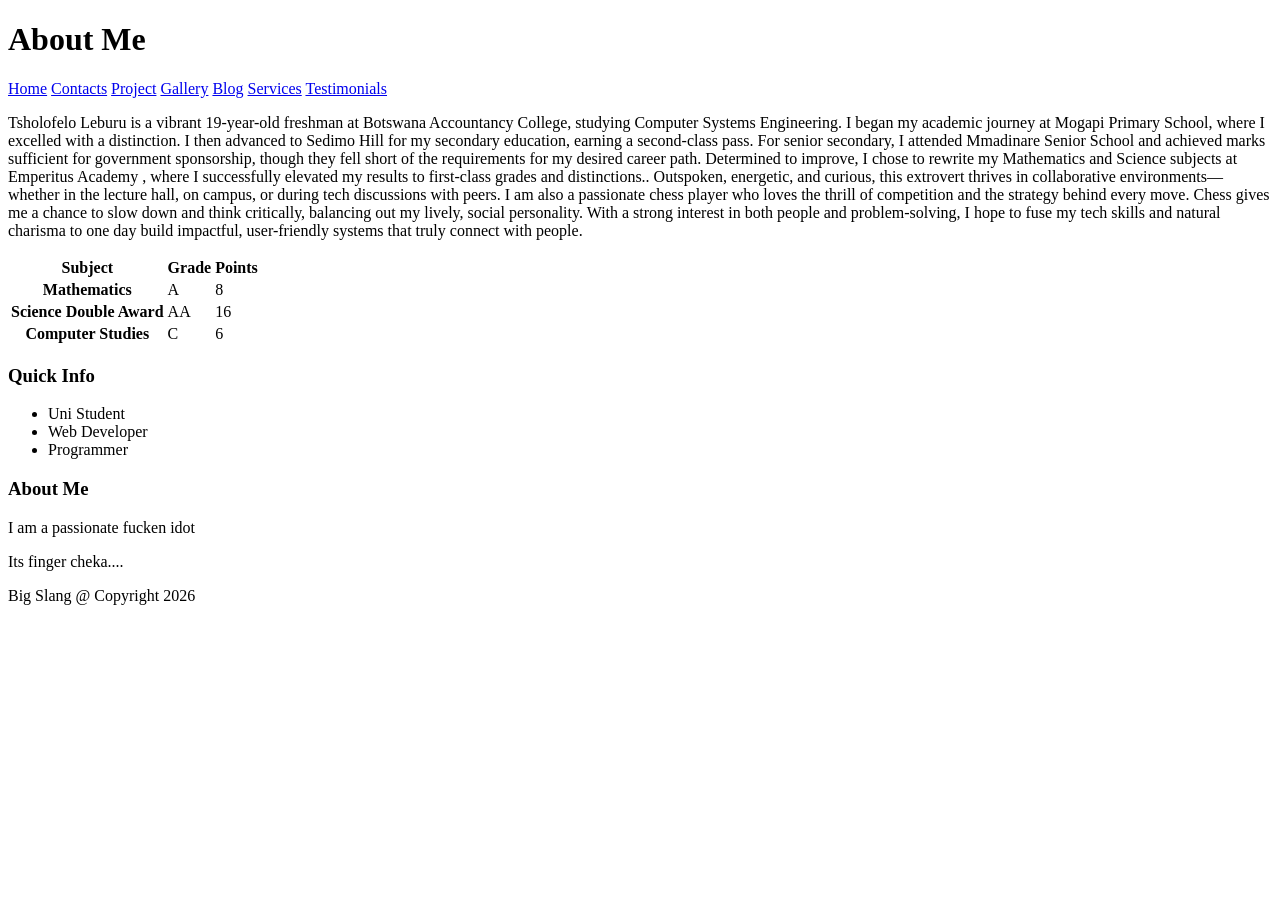
==== about.html @ eb346c20 "Update about.html" ====
<!DOCTYPE html>
<html lang="en">
    <head>
        <meta charset ="UTF-8">
        <meta name="viewport" content="width=device-width,initial-scale=1.0">
        <link rel="stlyesheet" href="stylesheet.css">
        <title>About</title>
        <link rel="icon" type="image/x-icon" href="about icon.jpeg">
    </head>
     <header>

        <h1>About Me</h1>

     </header>
     <nav>
        <a href="index.html">Home</a>
        <a href="Contacts.html">Contacts</a>
        <a href="Project.html">Project</a>
        <a href="Gallery.html">Gallery</a>
        <a href="Blog.html">Blog</a>
        <a href="Services.html">Services</a>
        <a href="Testimonials.html">Testimonials</a>
    </nav>
    <main>
        <section>
            <p> Tsholofelo Leburu is a vibrant 19-year-old freshman at Botswana Accountancy College,
                 studying Computer Systems Engineering. I began my academic journey at Mogapi Primary 
                 School, where I excelled with a distinction. I then advanced to Sedimo Hill for my 
                 secondary education, earning a second-class pass. For senior secondary, I attended 
                 Mmadinare Senior School and achieved marks sufficient for government sponsorship, 
                 though they fell short of the requirements for my desired career path. Determined 
                 to improve, I chose to rewrite my Mathematics and Science subjects at Emperitus Academy
                 , where I successfully elevated my results to first-class grades and distinctions.. 
                 Outspoken, energetic, and curious, this extrovert thrives in collaborative environments—
                 whether in the lecture hall, on campus, or during tech discussions with peers.  I am also
                 a passionate chess player who loves the thrill of competition and the strategy behind 
                 every move. Chess gives me a chance to slow down and think critically, balancing out my 
                 lively, social personality.  With a strong interest in both people and problem-solving, 
                 I hope to fuse my tech skills and natural charisma to one day build impactful, user-friendly
                 systems that truly connect with people.
            </p>
            <table>
                
                <tr>
                    <th>Subject</th>
                    <th>Grade</th>
                    <th>Points</th>
                </tr>
                <tr>
                    <th>Mathematics</th>
                    <td>A</td>
                    <td>8</td>
                </tr>
                <tr>
                    <th>Science Double Award</th>
                    <td>AA</td>
                    <td>16</td>
                </tr>
                <tr>
                    <th>Computer Studies</th>
                    <td>C</td>
                    <td>6</td>
                </tr>
              </table>
        </section>
    </main>
    <section class="two-column-layout">
        <div class="sidebar">
            <h3>Quick Info</h3>
            <ul>
                <li>Uni Student</li>
                <li>Web Developer</li>
                <li>Programmer</li>
            </ul>
         </div>
         <div class="content-area">
            <h3>About Me</h3>
            <p>I am a passionate fucken idot</p>
            <p>Its finger cheka....</p>
         </div>
    </section>
    <footer>

        <p>Big Slang @ Copyright 2026</p>

    </footer>


</html>
---- stylesheet.css ----
w3h1 {
    color: rgb(209, 18, 18);
    text-align: center;
    text-decoration: solid;
}
nav {
     background-color: #444;
     display: flex;
     justify-content:center;
     gap:25px;
     padding:20px;
    flex-wrap:wrap;
}
.project-cointainer{
    display:flex;
    gap:20px;
    flex-wrap:wrap;
    margin-top:20px;
}
.project-cards{
    background-color:#f9f9f9;
    border:1px solid #ddd;
    border-radius:8px;
    padding:15px;
    width:250px;
    flex-grow:1;
    box-shadow:0px 2px 5px rgba(0,0,0,0.1);
}
.project-card h3{
    margin-top:0px;
    color:#222;
}
.two-column-layout{
    display:flex;
    gap:20px;
    margin-top:20px;
}
.sidebar {
    background-color:#eee;
    padding:15px;
    border-radius:8px;
    width:30%;
}
.content-area{
    width:70%;
}
.gallery-container{
    display:flex;
    gap:15px;
    flex-wrap:wrap;
    justify-content:center;
}

.gallery-container img{
    width:200px;
    height:150px;
    object-fit:cover;
}

table {
  font-family: arial, sans-serif;
  border-collapse: collapse;
  width: 100%;
  overflow-x:auto;
}

table td {
  border: 1px solid ;
  text-align: left;
  padding: 8px;
}

table th {
    border:1px solid ;
    text-align: left ;
    padding: 8px
}

table tr:nth-child(even) {
  background-color:solid black;
}

body {
    font-family: Arial, Helvetica, sans-serif;
    margin: 20px;
    font-style: normal;
}

footer {
    margin-top: 30px;
    font-size: 10px;
    font-family: Verdana, Geneva, Tahoma, sans-serif;
    font-style: italic;

}
@media(max-width:768px){
    main{
        width:95%;
    }
    .two-column-layout{
        flex-direction:column;
    }
    .sidebar,.content-area{
        width:100%;
    }
    .project-card{
        with:100%;
    }
    nav{
        flex-direction:column;
        align-items:center;
    }
}
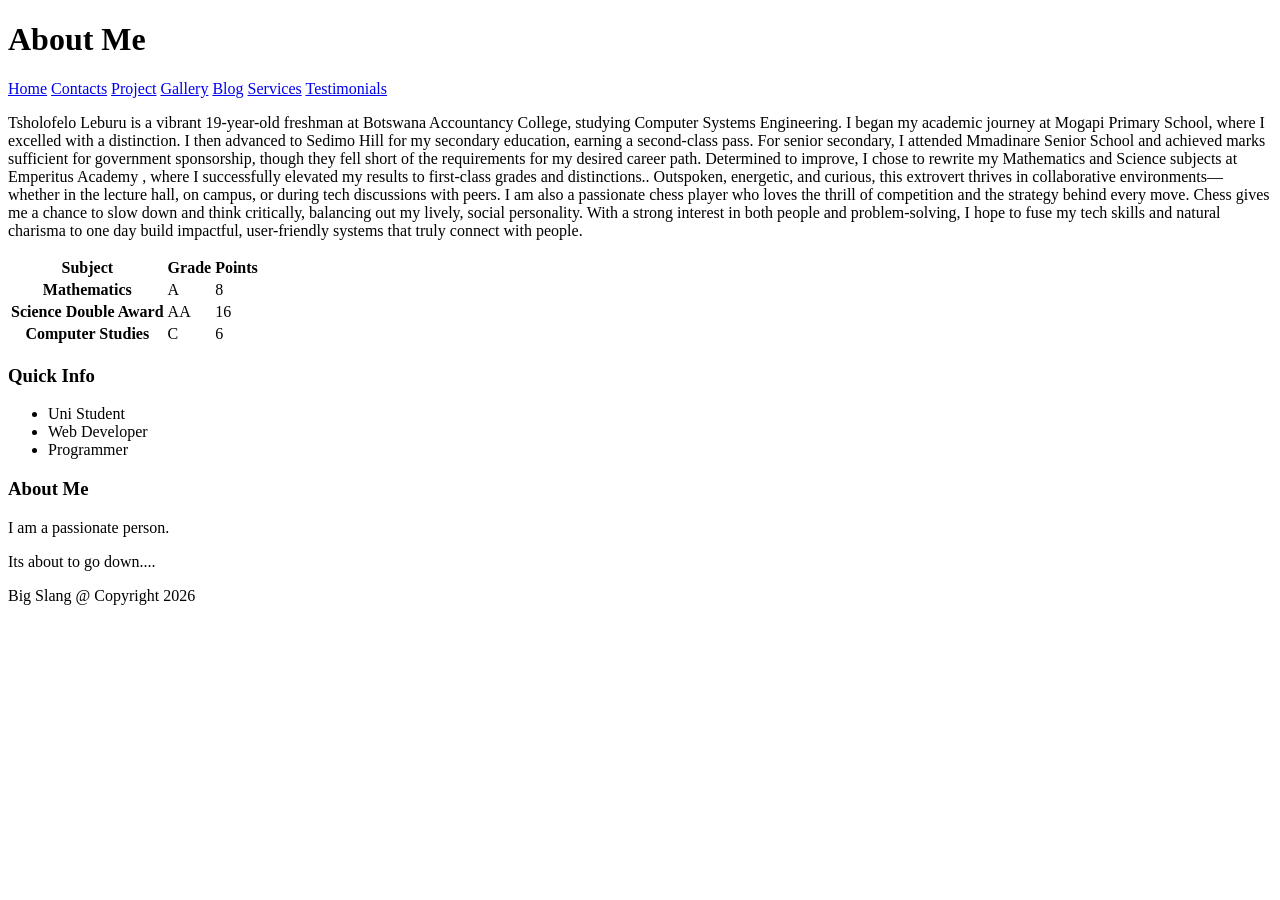
==== commit 831d794c: "Update about.html" ====
--- a/about.html
+++ b/about.html
@@ -3,8 +3,8 @@
     <head>
         <meta charset ="UTF-8">
         <meta name="viewport" content="width=device-width,initial-scale=1.0">
+        <title>About</title>
         <link rel="stlyesheet" href="stylesheet.css">
-        <title>About</title>
         <link rel="icon" type="image/x-icon" href="about icon.jpeg">
     </head>
      <header>
@@ -18,6 +18,7 @@
         <a href="Project.html">Project</a>
         <a href="Gallery.html">Gallery</a>
         <a href="Blog.html">Blog</a>
+        <link rel="stlyesheet" href="stylesheet.css">
         <a href="Services.html">Services</a>
         <a href="Testimonials.html">Testimonials</a>
     </nav>
@@ -40,7 +41,6 @@
                  systems that truly connect with people.
             </p>
             <table>
-                
                 <tr>
                     <th>Subject</th>
                     <th>Grade</th>
@@ -60,8 +60,8 @@
                     <th>Computer Studies</th>
                     <td>C</td>
                     <td>6</td>
-                </tr>
-              </table>
+                </tr>  
+            </table>
         </section>
     </main>
     <section class="two-column-layout">
@@ -75,8 +75,8 @@
          </div>
          <div class="content-area">
             <h3>About Me</h3>
-            <p>I am a passionate fucken idot</p>
-            <p>Its finger cheka....</p>
+            <p>I am a passionate person.</p>
+            <p>Its about to go down....</p>
          </div>
     </section>
     <footer>
@@ -92,3 +92,7 @@
 
 
 
+
+
+
+
--- a/stylesheet.css
+++ b/stylesheet.css
@@ -1,15 +1,22 @@
-w3h1 {
+h1 {
     color: rgb(209, 18, 18);
     text-align: center;
-    text-decoration: solid;
+    text-decoration: none;
 }
 nav {
-     background-color: #444;
+     background-color: #d3d3d3;
      display: flex;
      justify-content:center;
      gap:25px;
      padding:20px;
     flex-wrap:wrap;
+}
+nav a {
+    color:white;
+    text-decoration:none;
+}
+nav a:hover{
+    color: #333;
 }
 .project-cointainer{
     display:flex;
@@ -31,21 +38,23 @@
     color:#222;
 }
 .two-column-layout{
-    display:flex;
-    gap:20px;
+    overflow:hidden;
     margin-top:20px;
 }
 .sidebar {
     background-color:#eee;
     padding:15px;
     border-radius:8px;
-    width:30%;
+    width:25%;
+    float:right;
+    margin:0 0 15px 20px;
+    border:1px solid #ccc;
 }
 .content-area{
     width:70%;
 }
 .gallery-container{
-    display:flex;
+    overflow:hidden;
     gap:15px;
     flex-wrap:wrap;
     justify-content:center;
@@ -62,22 +71,23 @@
   border-collapse: collapse;
   width: 100%;
   overflow-x:auto;
+  border:1px solid #444;  
 }
 
 table td {
-  border: 1px solid ;
+  border: 1px solid #444 ;
   text-align: left;
   padding: 8px;
 }
 
 table th {
-    border:1px solid ;
+    border:1px solid #444 ;
     text-align: left ;
-    padding: 8px
+    padding: 8px;
 }
 
 table tr:nth-child(even) {
-  background-color:solid black;
+  background-color:#f2f2f2;
 }
 
 body {
@@ -104,7 +114,7 @@
         width:100%;
     }
     .project-card{
-        with:100%;
+        with: 100%;
     }
     nav{
         flex-direction:column;
@@ -118,3 +128,8 @@
 
 
 
+
+
+
+
+
--- a/stylesheet.css
+++ b/stylesheet.css
@@ -1,15 +1,22 @@
-w3h1 {
+h1 {
     color: rgb(209, 18, 18);
     text-align: center;
-    text-decoration: solid;
+    text-decoration: none;
 }
 nav {
-     background-color: #444;
+     background-color: #d3d3d3;
      display: flex;
      justify-content:center;
      gap:25px;
      padding:20px;
     flex-wrap:wrap;
+}
+nav a {
+    color:white;
+    text-decoration:none;
+}
+nav a:hover{
+    color: #333;
 }
 .project-cointainer{
     display:flex;
@@ -31,21 +38,23 @@
     color:#222;
 }
 .two-column-layout{
-    display:flex;
-    gap:20px;
+    overflow:hidden;
     margin-top:20px;
 }
 .sidebar {
     background-color:#eee;
     padding:15px;
     border-radius:8px;
-    width:30%;
+    width:25%;
+    float:right;
+    margin:0 0 15px 20px;
+    border:1px solid #ccc;
 }
 .content-area{
     width:70%;
 }
 .gallery-container{
-    display:flex;
+    overflow:hidden;
     gap:15px;
     flex-wrap:wrap;
     justify-content:center;
@@ -62,22 +71,23 @@
   border-collapse: collapse;
   width: 100%;
   overflow-x:auto;
+  border:1px solid #444;  
 }
 
 table td {
-  border: 1px solid ;
+  border: 1px solid #444 ;
   text-align: left;
   padding: 8px;
 }
 
 table th {
-    border:1px solid ;
+    border:1px solid #444 ;
     text-align: left ;
-    padding: 8px
+    padding: 8px;
 }
 
 table tr:nth-child(even) {
-  background-color:solid black;
+  background-color:#f2f2f2;
 }
 
 body {
@@ -104,7 +114,7 @@
         width:100%;
     }
     .project-card{
-        with:100%;
+        with: 100%;
     }
     nav{
         flex-direction:column;
@@ -118,3 +128,8 @@
 
 
 
+
+
+
+
+
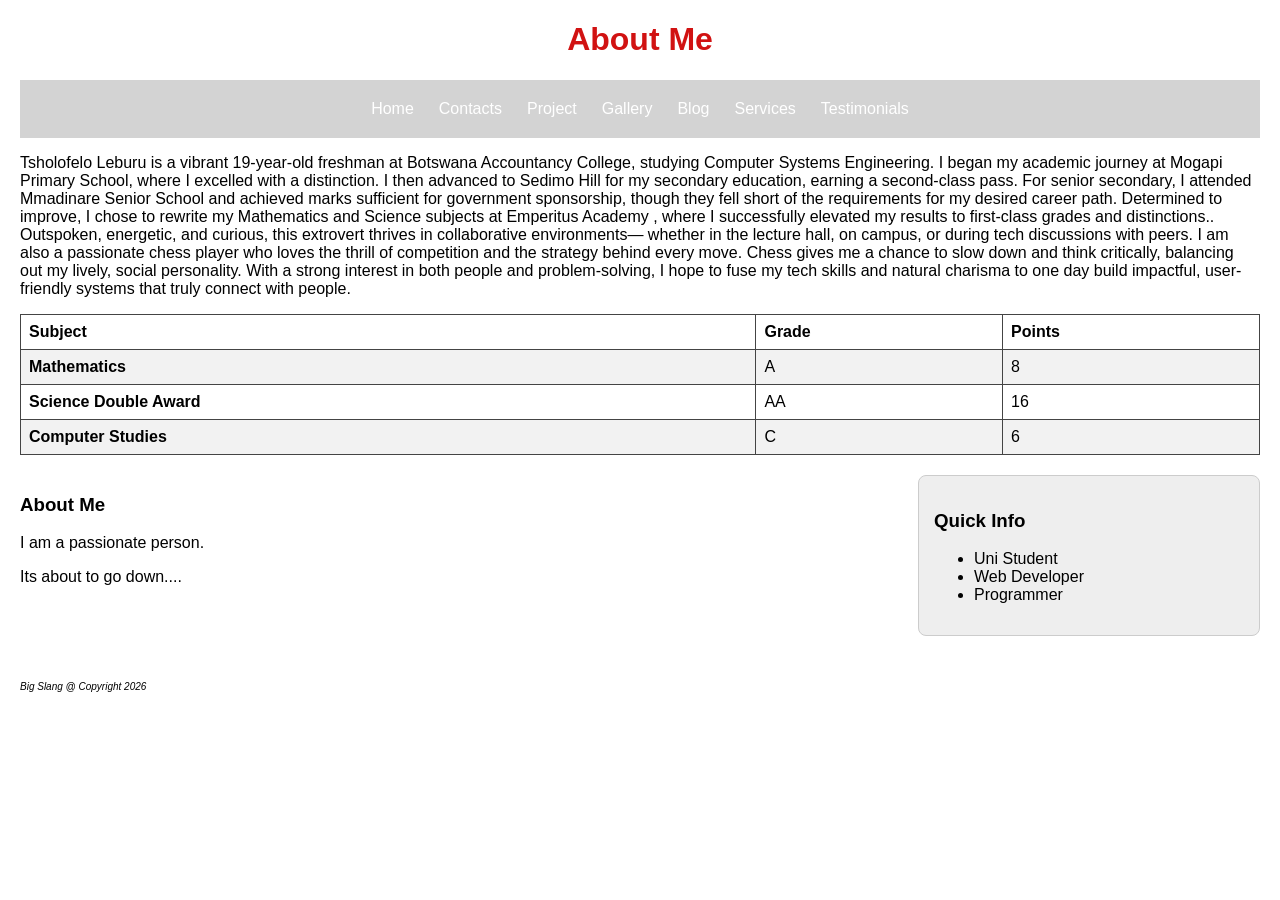
==== commit f1218770: "Update about.html" ====
--- a/about.html
+++ b/about.html
@@ -4,7 +4,7 @@
         <meta charset ="UTF-8">
         <meta name="viewport" content="width=device-width,initial-scale=1.0">
         <title>About</title>
-        <link rel="stlyesheet" href="stylesheet.css">
+        <link rel="stylesheet" href="stylesheet.css">
         <link rel="icon" type="image/x-icon" href="about icon.jpeg">
     </head>
      <header>
@@ -96,3 +96,4 @@
 
 
 
+
--- a/stylesheet.css
+++ b/stylesheet.css
@@ -16,7 +16,7 @@
     text-decoration:none;
 }
 nav a:hover{
-    color: #333;
+    color: #444;
 }
 .project-cointainer{
     display:flex;
@@ -33,7 +33,7 @@
     flex-grow:1;
     box-shadow:0px 2px 5px rgba(0,0,0,0.1);
 }
-.project-card h3{
+.project-cardh3{
     margin-top:0px;
     color:#222;
 }
@@ -74,18 +74,12 @@
   border:1px solid #444;  
 }
 
-table td {
+table td,th {
   border: 1px solid #444 ;
   text-align: left;
   padding: 8px;
+    
 }
-
-table th {
-    border:1px solid #444 ;
-    text-align: left ;
-    padding: 8px;
-}
-
 table tr:nth-child(even) {
   background-color:#f2f2f2;
 }
@@ -133,3 +127,5 @@
 
 
 
+
+
--- a/stylesheet.css
+++ b/stylesheet.css
@@ -16,7 +16,7 @@
     text-decoration:none;
 }
 nav a:hover{
-    color: #333;
+    color: #444;
 }
 .project-cointainer{
     display:flex;
@@ -33,7 +33,7 @@
     flex-grow:1;
     box-shadow:0px 2px 5px rgba(0,0,0,0.1);
 }
-.project-card h3{
+.project-cardh3{
     margin-top:0px;
     color:#222;
 }
@@ -74,18 +74,12 @@
   border:1px solid #444;  
 }
 
-table td {
+table td,th {
   border: 1px solid #444 ;
   text-align: left;
   padding: 8px;
+    
 }
-
-table th {
-    border:1px solid #444 ;
-    text-align: left ;
-    padding: 8px;
-}
-
 table tr:nth-child(even) {
   background-color:#f2f2f2;
 }
@@ -133,3 +127,5 @@
 
 
 
+
+
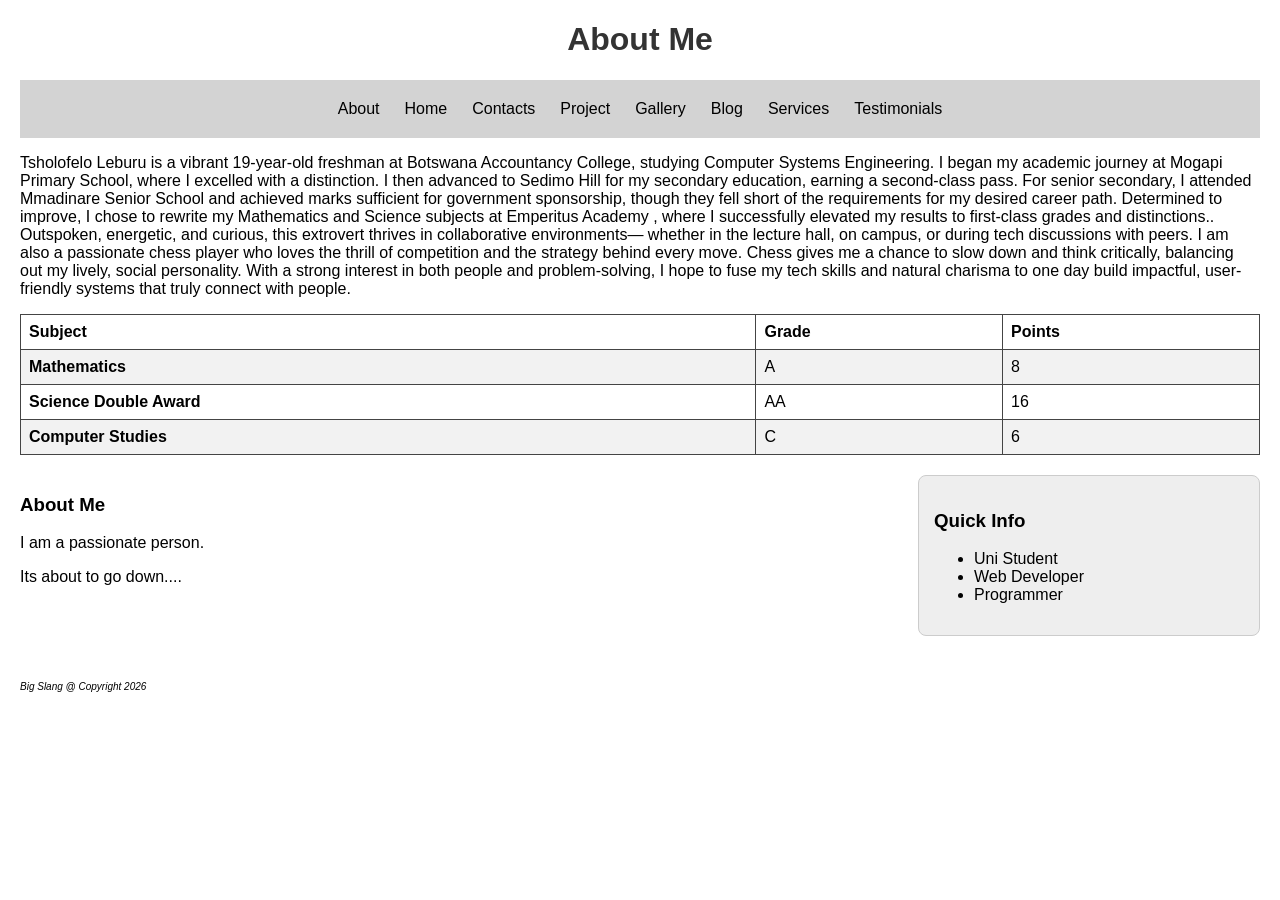
==== commit dbc16cbb: "Update about.html" ====
--- a/about.html
+++ b/about.html
@@ -13,13 +13,13 @@
 
      </header>
      <nav>
+        <a href="about.html">About</a>
         <a href="index.html">Home</a>
         <a href="Contacts.html">Contacts</a>
         <a href="Project.html">Project</a>
         <a href="Gallery.html">Gallery</a>
         <a href="Blog.html">Blog</a>
-        <link rel="stlyesheet" href="stylesheet.css">
-        <a href="Services.html">Services</a>
+        <a href="Services.html">Services</a> 
         <a href="Testimonials.html">Testimonials</a>
     </nav>
     <main>
@@ -97,3 +97,4 @@
 
 
 
+
--- a/stylesheet.css
+++ b/stylesheet.css
@@ -1,5 +1,5 @@
 h1 {
-    color: rgb(209, 18, 18);
+    color: #333;
     text-align: center;
     text-decoration: none;
 }
@@ -12,7 +12,7 @@
     flex-wrap:wrap;
 }
 nav a {
-    color:white;
+    color:black;
     text-decoration:none;
 }
 nav a:hover{
@@ -129,3 +129,4 @@
 
 
 
+
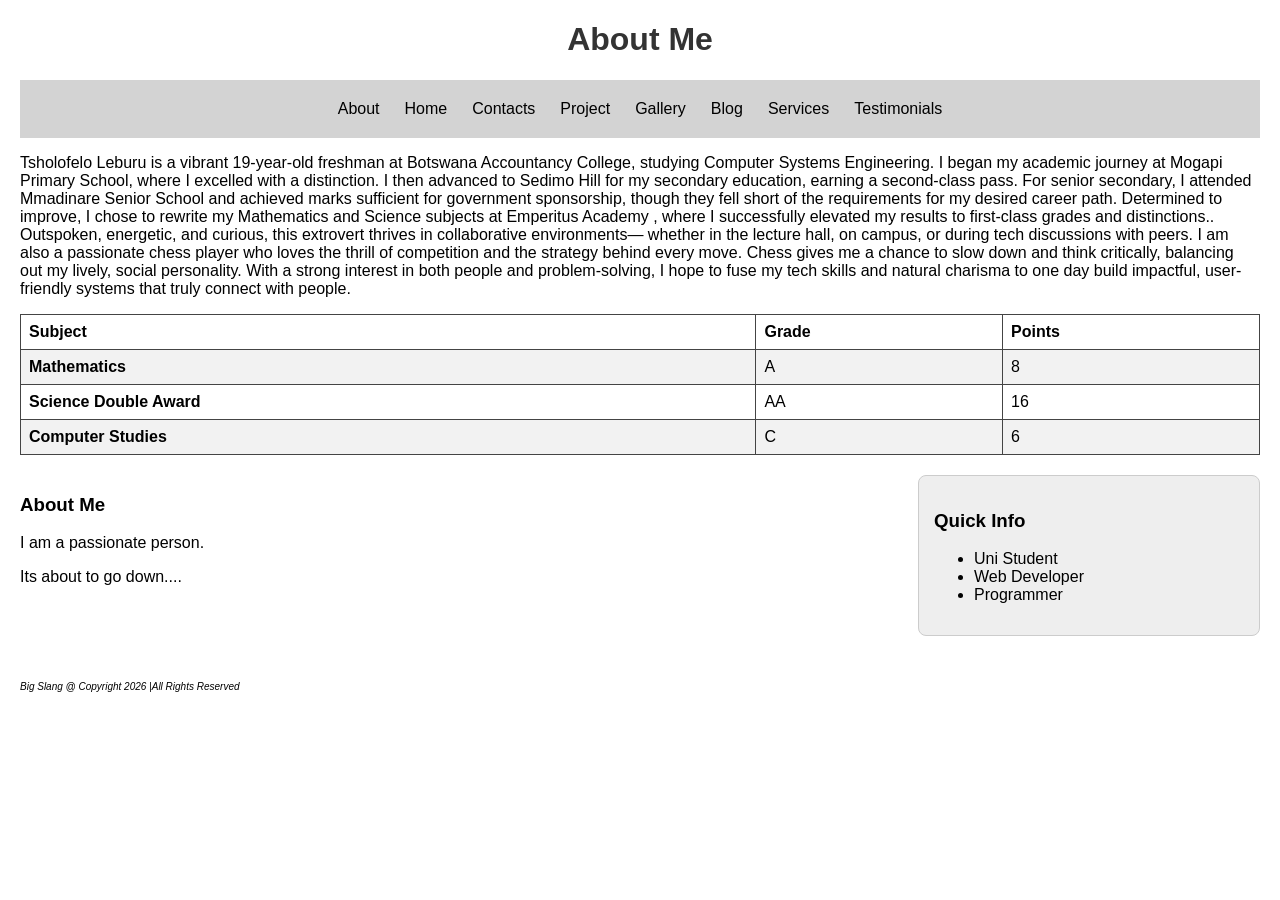
==== commit 9085e044: "Update about.html" ====
--- a/about.html
+++ b/about.html
@@ -79,13 +79,9 @@
             <p>Its about to go down....</p>
          </div>
     </section>
-    <footer>
-
-        <p>Big Slang @ Copyright 2026</p>
-
-    </footer>
-
-
+<footer>
+  <p>Big Slang @ Copyright 2026 |All Rights Reserved</p>
+</footer>  
 </html>
 
 
@@ -98,3 +94,4 @@
 
 
 
+
